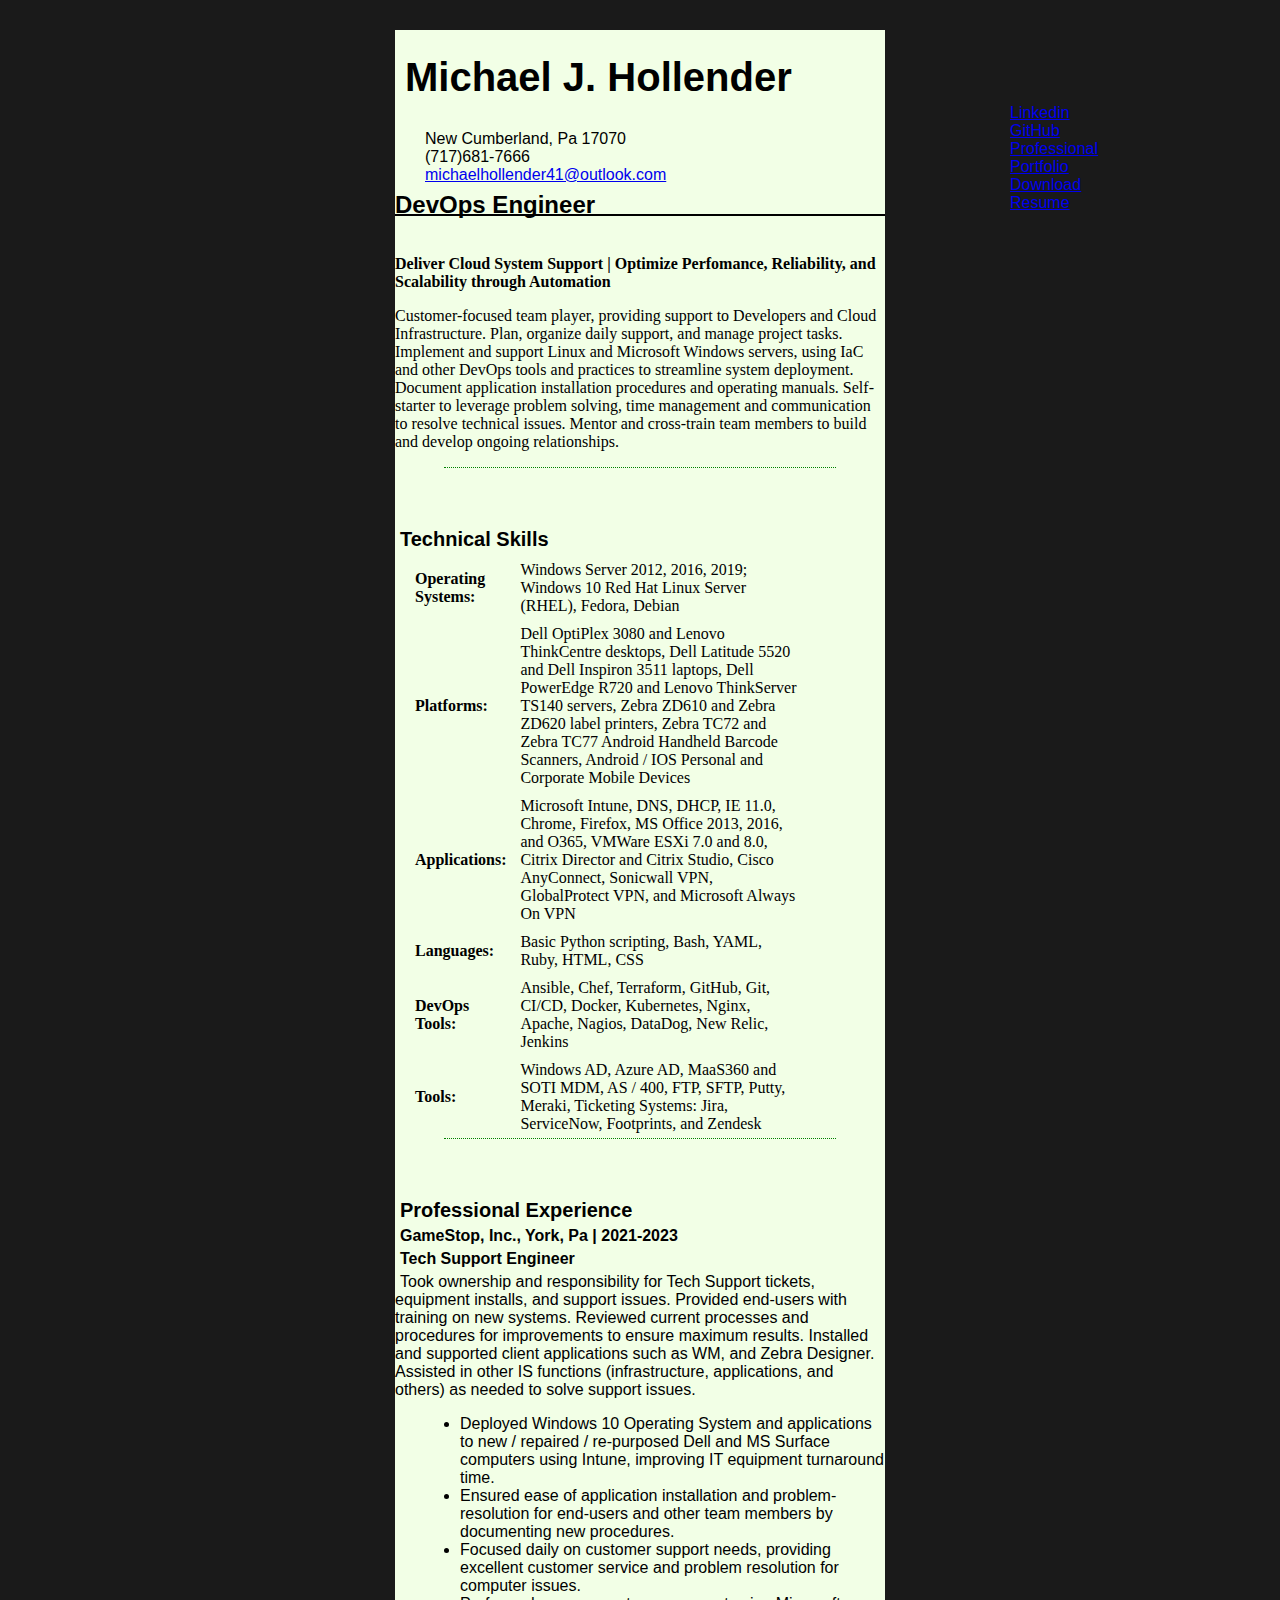
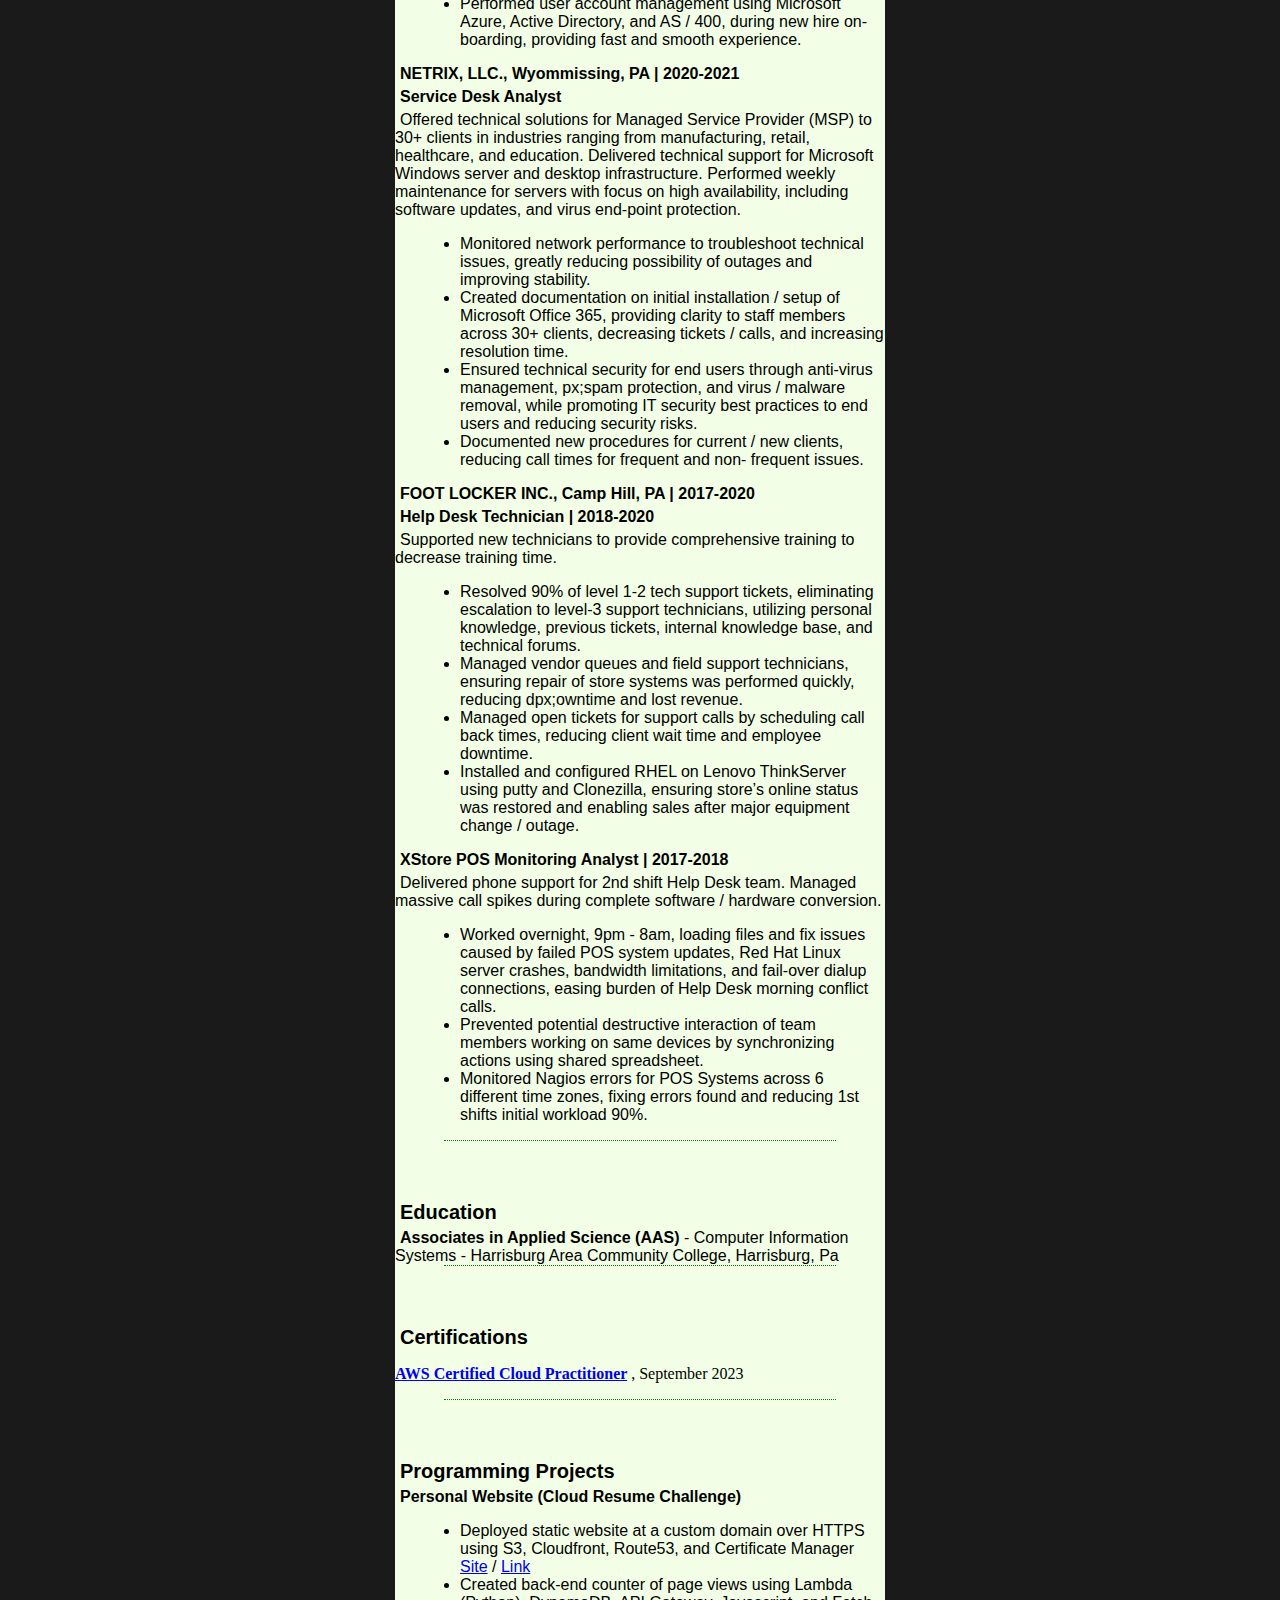
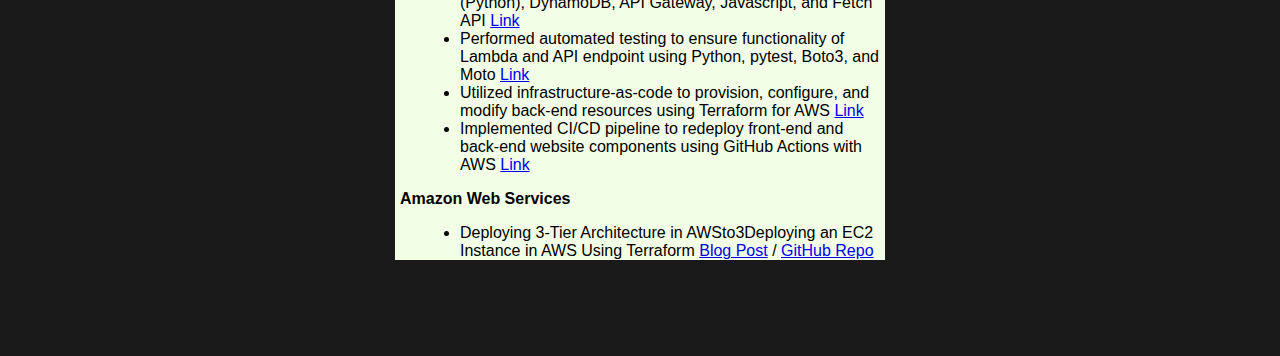
==== 01-Website-Front-End/index.html @ 345ed3fb "Renamed to index.html" ====
<!doctype html>
<html lang="en">
<head>
    <!-- Required meta tags -->
    <meta charset="utf-8">
    <meta name="viewport" content="width=device-width, initial-scale=1">

    <!-- Bootstrap CSS -->
    <link href="https://cdn.jsdelivr.net/npm/bootstrap@5.1.3/dist/css/bootstrap.min.css" rel="stylesheet" integrity="sha384-1BmE4kWBq78iYhFldvKuhfTAU6auU8tT94WrHftjDbrCEXSU1oBoqyl2QvZ6jIW3" crossorigin="anonymous">
    
    <link rel="stylesheet" media="screen" href="https://fontlibrary.org//face/butler" type="text/css"/>

    <link rel="stylesheet" href="https://fonts.gpx;oogleapis.com/css2?family=Open+Sans">

    <link rel="stylesheet" type="text/css" href="format.css">

    <title>Michael J. Holender | DevOps/Cloud Engineer</title>
</head>
<main>
    <!-- <body id=top> -->
    <body class="content">
        <div id="wrapper" class="instaFade">
            <div class="mainDetails">
                <header>
                    <h1>Michael J. Hollender</h1>
                </header>
    
    <!-- CONTACT INFO & LINKS -->
    <div id="contactDetailsLeft" class="quickFade delayFour">
        <ul style="list-style-type: none;">
            <li>New Cumberland, Pa 17070</li>
			<li>(717)681-7666</li>
            <li><a href="mailto:michaelhollender41@outlook.com" target="_blank">michaelhollender41@outlook.com</a></li>
		</ul>
    </div>
    <div class="clear"></div>
    <div id="contactDetailsRight" class="quickFade delayFour">
        <ul style="list-style-type: none;">
            <li><a href="https://www.linkedin.com/in/michael-hollender-aws" target="_blank">Linkedin</a></li>
			<li><a href="https://github.com/michaelhollender" target="_blank"> GitHub</a></li>
            <li><a href="https://medium.com/@michaelhollender" target="_blank"> Professional Portfolio</a></li>
			<li><a href="Brett_Howell_CV.pdf" target="_blank" download="Brett_Howell_CV.pdf">Download Resume</a></li>
		</ul>
    </div>
    <div class="clear"></div>
	

    <script src="https://cdn.jsdelivr.net/npm/bootstrap@5.1.3/dist/js/bootstrap.bundle.min.js" integrity="sha384-ka7Sk0Gln4gmtz2MlQnikT1wXgpx;YsOg+OMhuP+IlRH9sENBO0LRn5q+8nbTov4+1p" crossorigin="anonymous"></script>
    <br>
    <br>
    <div class="container">
        <div class="line"></div> 
        <div class="row">
            <h1>
                <b>DevOps Engineer</b>
            </h1>
    <br>
    <br>
                <b>Deliver Cloud System Support | Optimize Perfomance, Reliability, and Scalability through Automation</b>
        </div>

    <!-- RESUME SECTIONS -->
        <div class="row">
            <p>
               Customer-focused team player, providing support to Developers and Cloud Infrastructure. Plan, organize daily support, and manage project tasks. Implement and support Linux and Microsoft Windows servers, using IaC and other DevOps tools and practices to streamline system deployment. Document application installation procedures and operating manuals. Self-starter to leverage problem solving, time management and communication to resolve technical issues. Mentor and cross-train team members to build and develop ongoing relationships. 
            </p>
        </div>
    <div class="line2"></div>  
        
    <div class="row">
        <h2>
            Technical Skills
        </h2>
        
        <table>
            <tr>
                <th>Operating Systems:</th>
                <td>Windows Server 2012, 2016, 2019; Windows 10
Red Hat Linux Server (RHEL), Fedora, Debian</td>
            </tr>
            <tr>
                <th>Platforms:</th>
                <td>Dell OptiPlex 3080 and Lenovo ThinkCentre desktops, Dell Latitude 5520 and Dell Inspiron 3511 laptops, Dell PowerEdge R720 and Lenovo ThinkServer TS140 servers, Zebra ZD610 and Zebra ZD620 label printers, Zebra TC72 and Zebra TC77 Android Handheld Barcode Scanners, Android / IOS Personal and Corporate Mobile Devices</td>
            </tr>
            <tr>
                <th>Applications:</th>
                <td>Microsoft Intune, DNS, DHCP, IE 11.0, Chrome, Firefox, MS Office 2013, 2016, and O365, VMWare ESXi 7.0 and 8.0, Citrix Director and Citrix Studio, Cisco AnyConnect, Sonicwall VPN, GlobalProtect VPN, and Microsoft Always On VPN</td>
            </tr>
            <tr>
                <th>Languages:</th>
                <td>Basic Python scripting, Bash, YAML, Ruby, HTML, CSS</td>
            </tr>
            <tr>
                <th>DevOps Tools:</th>
                <td>Ansible, Chef, Terraform, GitHub, Git, CI/CD, Docker, Kubernetes, Nginx, Apache, Nagios, DataDog, New Relic, Jenkins</td>
            </tr>
            <tr>
                <th>Tools:</th>
                <td>Windows AD, Azure AD, MaaS360 and SOTI MDM, AS / 400, FTP, SFTP, Putty, Meraki, Ticketing Systems: Jira, ServiceNow, Footprints, and Zendesk</td>
            </tr>
        </table>
    </div>

    <div class="line2"></div>
    <div class="row">
        <h2>
            Professional Experience
        </h2>
        <div class="row work-company-row"> <!-- GameStop -->
            <h3>
                <b>GameStop, Inc.,</b> York, Pa | 2021-2023
            </h3>
            <h4>
                Tech Support Engineer
            </h4>
            <p1>
                Took ownership and responsibility for Tech Support tickets, equipment installs, and support issues. Provided end-users with training on new systems. Reviewed current processes and procedures for improvements to ensure maximum results. Installed and supported client applications such as WM, and Zebra Designer. Assisted in other IS functions (infrastructure, applications, and others) as needed to solve support issues.
            </p1>
            <ul>
                <li>Deployed Windows 10 Operating System and applications to new / repaired / re-purposed Dell and MS Surface computers using Intune, improving IT equipment turnaround time.</li>
                
                <li>Ensured ease of application installation and problem-resolution for end-users and other team members by documenting new procedures.</li>

                <li>Focused daily on customer support needs, providing excellent customer service and problem resolution for computer issues.</li>

                <li>Performed user account management using Microsoft Azure, Active Directory, and AS / 400, during new hire on-boarding, providing fast and smooth experience.</li>
            </ul>
        </div>
        
        <div class="row work-company-row"> <!-- NETRIX, LLC. -->
            <h3>
                <b>NETRIX, LLC.,</b> Wyommissing, PA | 2020-2021
            </h3>
            <h4>
                Service Desk Analyst
            </h4>
            <p1>
                Offered technical solutions for Managed Service Provider (MSP) to 30+ clients in industries ranging from manufacturing, retail, healthcare, and education. Delivered technical support for Microsoft Windows server and desktop infrastructure. Performed weekly maintenance for servers with focus on high availability, including software updates, and virus end-point protection.
            </p1>
            <ul>
                <li>Monitored network performance to troubleshoot technical issues, greatly reducing possibility of outages and improving stability.</li>
    
                <li>Created documentation on initial installation / setup of Microsoft Office 365, providing clarity to staff members across 30+ clients, decreasing tickets / calls, and increasing resolution time.</li>
    
                <li>Ensured technical security for end users through anti-virus management, px;spam protection, and virus / malware removal, while promoting IT security best practices to end users and reducing security risks.</li>

                <li>Documented new procedures for current / new clients, reducing call times for frequent and non- frequent issues.</li>
            </ul>
        </div>
        
        <div class="row work-company-row"> <!-- FOOT LOCKER INC.-->
            <h3>
                <b>FOOT LOCKER INC.,</b> Camp Hill, PA | 2017-2020
            </h3 >
            <h4>Help Desk Technician | 2018-2020</h4>
            <p1>
                Supported new technicians to provide comprehensive training to decrease training time.
            </p1>
            <ul>
                <li>Resolved 90% of level 1-2 tech support tickets, eliminating escalation to level-3 support technicians, utilizing personal knowledge, previous tickets, internal knowledge base, and technical forums.</li>
                    
                <li>Managed vendor queues and field support technicians, ensuring repair of store systems was performed quickly, reducing dpx;owntime and lost revenue.</li>
                    
                <li>Managed open tickets for support calls by scheduling call back times, reducing client wait time and employee downtime.</li>
                    
                <li>Installed and configured RHEL on Lenovo ThinkServer using putty and Clonezilla, ensuring store’s online status was restored and enabling sales after major equipment change / outage.</li>
            </ul>
            <h4>XStore POS Monitoring Analyst | 2017-2018</h4>
            <p1>
                Delivered phone support for 2nd shift Help Desk team. Managed massive call spikes during complete software / hardware conversion.
            </p1>
                <ul>
                    <li>Worked overnight, 9pm - 8am, loading files and fix issues caused by failed POS system updates, Red Hat Linux server crashes, bandwidth limitations, and fail-over dialup connections, easing burden of Help Desk morning conflict calls.</li>

                    <li>Prevented potential destructive interaction of team members working on same devices by synchronizing actions using shared spreadsheet.</li>

                    <li>Monitored Nagios errors for POS Systems across 6 different time zones, fixing errors found and reducing 1st shifts initial workload 90%.</li>
                </ul>
            </div>
        </div>
        
        <div class="line2"></div>
        <div class="row">
            <h2>
                Education
            </h2>
            <p1>
                <strong>Associates in Applied Science (AAS)</strong> - Computer Information Systems - Harrisburg Area Community College, Harrisburg, Pa
            </p1>
        </div>

        <!-- <div class="line"></div> -->
        <!-- <div class="row">
            <h2>
                Professional Development
            </h2>
            <p>
                <strong>
                    <a href="link to Udemy Course??">Nme of Udemy Course</a>
                </strong>
                 - Course Creators Name, Month/Year Course was taken
            </p>
        </div> -->

        <div class="line2"></div>
        <div class="row">
            <h2>
                Certifications
            </h2>
            <p>
                <strong>
                    <a href="https://www.credly.com/badges/cef132e1-531a-45e0-8411-0baceca65b40/public_url">AWS Certified Cloud Practitioner</a>
                </strong>, September 2023
            </p>
        </div>
        
        <div class="line2"></div>

        <div class="row">
            <h2>
                Programming Projects
            </h2>
            <h3>
                Personal Website (Cloud Resume Challenge)
            </h3>
            <ul>
                <li>Deployed static website at a custom domain over HTTPS using S3, Cloudfront, Route53, and Certificate Manager <a href="https://william-lewis.com/">Site</a> / <a href="https://github.com/williamlewis/cloud-resume-challenge">Link</a></li>

                <li>Created back-end counter of page views using Lambda (Python), DynamoDB, API Gateway, Javascript, and Fetch API <a href="https://github.com/williamlewis/cloud-resume-challenge/blob/main/02%20-%20Website%20Back-End/lambda_update_view_count_in_dynamodb.py">Link</a></li>

                <li>Performed automated testing to ensure functionality of Lambda and API endpoint using Python, pytest, Boto3, and Moto <a href="https://github.com/williamlewis/cloud-resume-challenge/blob/main/02%20-%20Website%20Back-End/lambda_update_view_count_in_dynamodb_TEST.py">Link</a></li>

                <li>Utilized infrastructure-as-code to provision, configure, and modify back-end resources using Terraform for AWS <a href="https://github.com/williamlewis/cloud-resume-challenge/blob/main/03%20-%20Website%20Infra/main.tf">Link</a></li>

                <li>Implemented CI/CD pipeline to redeploy front-end and back-end website components using GitHub Actions with AWS <a href="https://github.com/williamlewis/cloud-resume-challenge/blob/main/.github/workflows/crc-update-website-frontend.yaml">Link</a></li>
            </ul>
            <h3>
                Amazon Web Services
            </h3>
            <ul>
            <li>Deploying 3-Tier Architecture in AWSto3Deploying an EC2 Instance in AWS Using Terraform <a href ="https://towardsaws.com/deploying-an-ec2-instance-in-aws-using-terraform-7c9e9a160ae6">Blog Post</a> / <a href="https://github.com/michaelhollender/Deploying-EC2-Instance-in-AWS-Using-Terraform/tree/main?source=post_page-----7c9e9a160ae6--------------------------------`">GitHub Repo</a></li>
            </ul>

            <!-- <h3>
                Python
            </h3>
            <ul>
                <li>Name of Python Project <a href="https://github.com/michaelhollender/name-of-python-project-repo">Link</a></li>
            </ul> -->
        </div>

    <!-- FOOTER -->
        <!-- <div class="row footer">
            <p>
                Something goes here
            </p>
        </div> -->      

    <!-- VIEW COUNTER -->
    <div class="row justify-content-center">
        <div class="col-sm-4 view-counter">
            <p id="displayed-count"></p> <!-- VIEW COUNT POPULATES HERE -->
            <script src="page_view_counter.js"></script>
        </div>
    </div>
    </body>
</main>
</html>
---- 01-Website-Front-End/format.css ----
main { background-color: #1A1A1A;
           color: #000000;
		   padding-top: 60px;
		   padding-bottom: 80px;
		   padding-left: 150px;
		   padding-right: 150px;
	       overflow: auto; 
		   min-height: 10px;
		   margin-top: -70px;
		   margin-bottom: -70px;
		   margin-left: -220px;
		   margin-right: -220px;                  
}

.content { padding-left: 220px;
	       padding-right: 220px;
           padding-top: 40px;
		   padding-bottom: 20px; 
		   margin: auto;
           text-align: left;
           clear: both; 	  
}

#wrapper { color: #000000;
		   background-color: #f2ffe6;
           width: 50%;
		   margin: auto;
}

.line { 
            border-bottom: 2px solid black; 
            margin-top: -50px; 
            margin-left: 0px;
			padding-top: -25px;
            width: 100%; 
        }
        
.line2 { 
            border-bottom: 0.5px dotted green; 
			margin: auto; 
            width: 80%; 
        } 
	
header { font-family: Georgia, "Times New Roman", serif;
        color: #080808; 
                          
}
header h1 { padding-left: 10px;
            padding-top: 25px;
		    padding-bottom: 10px; 
		    margin: auto;
            text-align: left;
            font-size: 2.5em;
            clear: both; 	  
}
header span { font-style: italic;
			  font-weight: bold;
			  font-size: 100%;
			  color: #FFFFFF;
              padding-right: 15em;
	          margin-top: -0.5em;	
}

#contactDetailsLeft {
	text-align: left;
	padding-top: 100px;
	padding-left: 0px;
	padding-right: 0px;
	margin-left: -35px;
    margin-top: -06em;
}

#contactDetailsRight {
	text-align: center;
	padding-top: -100px;
	padding-left: -125px;
    margin-top: -06em;
	margin-left: 550px;
}

nav a:hover {  color: #080808; }
nav ul ul { 
         background-color: #5564A0;
    	 padding: 0;
         display: none; 
		 text-align: left;
}
nav ul ul li { border: 1px solid  #00005D;
 		 display: block;
         width: 7em;
         padding-left: 1em;
         margin-left: 0; 
}
nav li:hover ul { display: block; }

h1 { color: #000000; 
     font-family: arial, sans-serif;
	 text-align: left;
	 margin-top: -25px;
	 margin-bottom: 0px;
	 margin-left: 0px;
     margin-right: 25px;   
	 font-size: 150%;
}

h2 { color: #000000; 
     font-family: arial, sans-serif;
	 padding-top: 25px;
	 margin: 5px;
	 margin-top: 35px;
     font-size: 125%;
	 font-weight: bold;
}

h3 { color: #000000; 
     font-family: arial, sans-serif;
	 margin: 5px;
     font-size: 100%;
}

h4 {
	color: #000000; 
     font-family: arial, sans-serif;
	 margin: 5px;
     margin-bottom: 05px;   
	 font-size: 100%;
	 font-weight: bold;
}

p1 { color: #000000;
     font-family: arial, sans-serif;
	 text-align: left;
	 margin-left: 05px;
	 margin-top: 100px;
	 margin-bottom: 15px;
     font-size: 100%;
}

table {
  width: 80%
}
table,
th,
td {
  border: 25px black;
  border-collapse: collapse;
  margin-left: 15px;
}
th,
td {
  padding: 5px;
  text-align: left;
  margin-left: -115px;
}

ul {
	color: #000000;
    font-family: arial, sans-serif;
	margin-left: 25px;
	text-align: left;
	border-right: 10px;
	font-size: 100%;
}

footer {font-size:70%;
         text-align: center;
         padding: 10px;
		 clear: both;
}
header, main, footer, figure, figcaption { display: block; }
@media only screen and (max-width: 1024px) {
	body { margin: 0; }
	#wrapper { width: auto; }                                                              
	main { margin-left: 0; }
	nav { float: none; 
              width: auto; }
	nav li { display: inline-block; 
               padding: 0.5em; }
	nav ul { text-align: center; }
	nav a { border-style: none; }
	h1, h2 { font-size: 120%; }
	p { font-size: 90%; }
} 
@media only screen and (max-width: 768px) {
	h1, h2 { font-size: 100%; }
	span { font-size: 80%; } 
  	nav, nav ul, nav li { padding: 0; }
 	nav li { display: block; }
        nav a { display: block; 
      	padding: 0.5em 0;
        border-bottom: 2px ridge #00005D; }
}
video {
  width: 100%    !important;
  height: auto   !important;
}
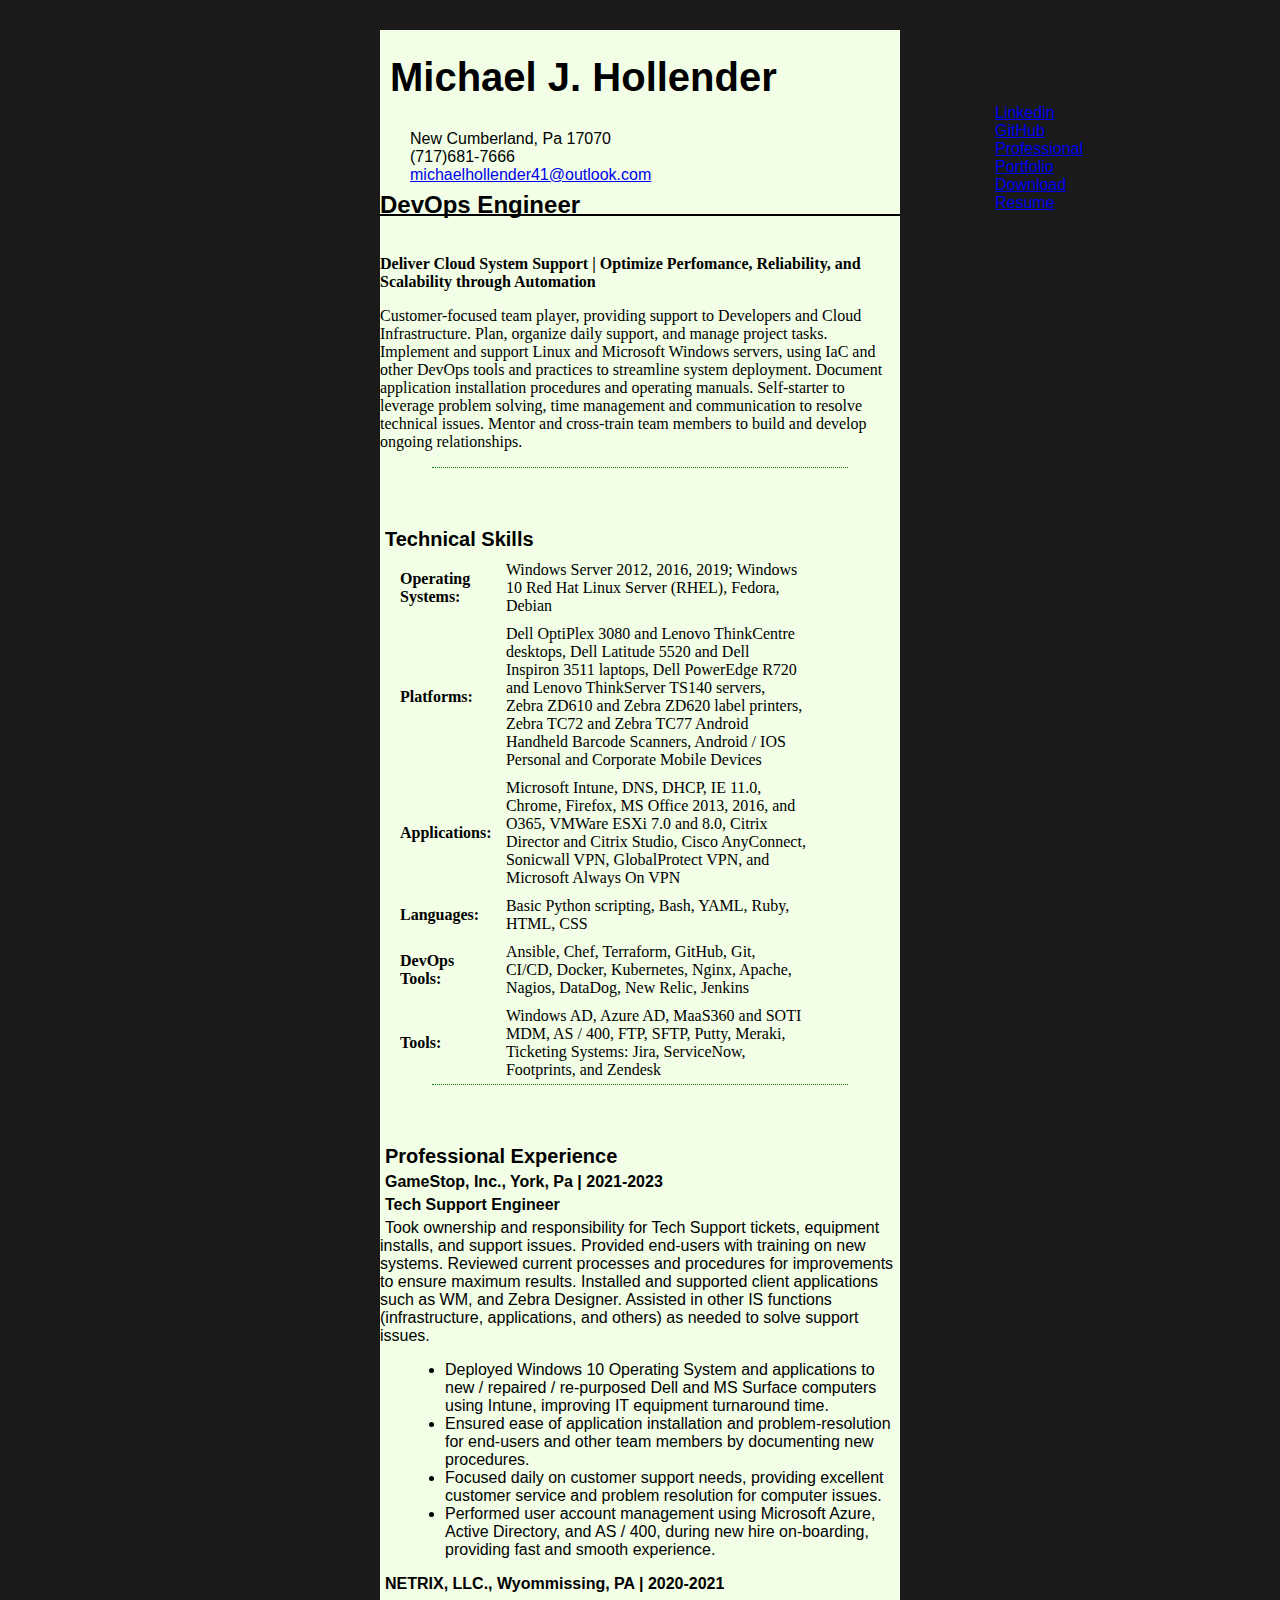
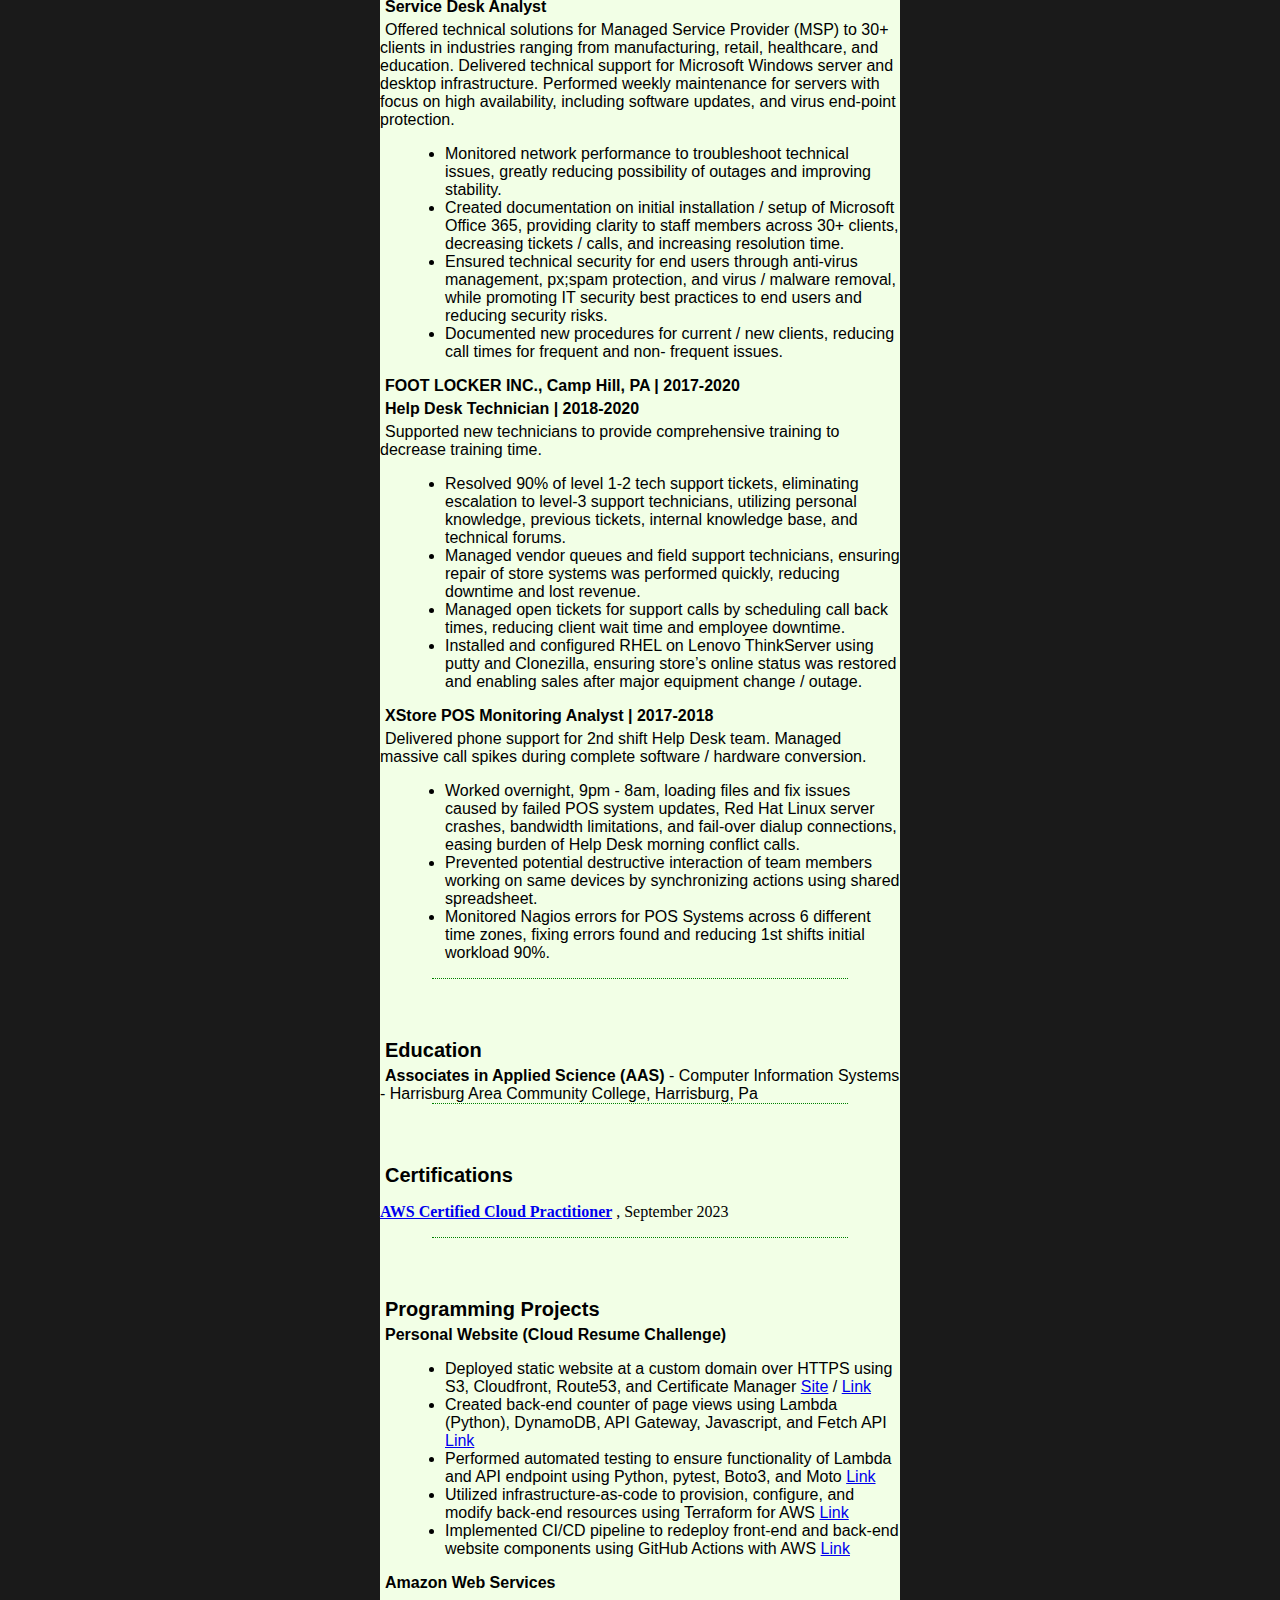
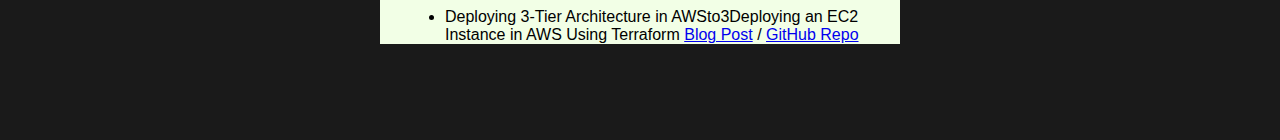
==== commit 15e6b94d: "FixedFormating" ====
--- a/01-Website-Front-End/index.html
+++ b/01-Website-Front-End/index.html
@@ -159,7 +159,7 @@
             <ul>
                 <li>Resolved 90% of level 1-2 tech support tickets, eliminating escalation to level-3 support technicians, utilizing personal knowledge, previous tickets, internal knowledge base, and technical forums.</li>
                     
-                <li>Managed vendor queues and field support technicians, ensuring repair of store systems was performed quickly, reducing dpx;owntime and lost revenue.</li>
+                <li>Managed vendor queues and field support technicians, ensuring repair of store systems was performed quickly, reducing downtime and lost revenue.</li>
                     
                 <li>Managed open tickets for support calls by scheduling call back times, reducing client wait time and employee downtime.</li>
                     
@@ -224,15 +224,15 @@
                 Personal Website (Cloud Resume Challenge)
             </h3>
             <ul>
-                <li>Deployed static website at a custom domain over HTTPS using S3, Cloudfront, Route53, and Certificate Manager <a href="https://william-lewis.com/">Site</a> / <a href="https://github.com/williamlewis/cloud-resume-challenge">Link</a></li>
-
-                <li>Created back-end counter of page views using Lambda (Python), DynamoDB, API Gateway, Javascript, and Fetch API <a href="https://github.com/williamlewis/cloud-resume-challenge/blob/main/02%20-%20Website%20Back-End/lambda_update_view_count_in_dynamodb.py">Link</a></li>
-
-                <li>Performed automated testing to ensure functionality of Lambda and API endpoint using Python, pytest, Boto3, and Moto <a href="https://github.com/williamlewis/cloud-resume-challenge/blob/main/02%20-%20Website%20Back-End/lambda_update_view_count_in_dynamodb_TEST.py">Link</a></li>
-
-                <li>Utilized infrastructure-as-code to provision, configure, and modify back-end resources using Terraform for AWS <a href="https://github.com/williamlewis/cloud-resume-challenge/blob/main/03%20-%20Website%20Infra/main.tf">Link</a></li>
-
-                <li>Implemented CI/CD pipeline to redeploy front-end and back-end website components using GitHub Actions with AWS <a href="https://github.com/williamlewis/cloud-resume-challenge/blob/main/.github/workflows/crc-update-website-frontend.yaml">Link</a></li>
+                <li>Deployed static website at a custom domain over HTTPS using S3, Cloudfront, Route53, and Certificate Manager <a href="https:///">Site</a> / <a href="https://github.com//cloud-resume-challenge">Link</a></li>
+
+                <li>Created back-end counter of page views using Lambda (Python), DynamoDB, API Gateway, Javascript, and Fetch API <a href="https://github.com//cloud-resume-challenge/blob/main/02%20-%20Website%20Back-End/lambda_update_view_count_in_dynamodb.py">Link</a></li>
+
+                <li>Performed automated testing to ensure functionality of Lambda and API endpoint using Python, pytest, Boto3, and Moto <a href="https://github.com//cloud-resume-challenge/blob/main/02%20-%20Website%20Back-End/lambda_update_view_count_in_dynamodb_TEST.py">Link</a></li>
+
+                <li>Utilized infrastructure-as-code to provision, configure, and modify back-end resources using Terraform for AWS <a href="https://github.com//cloud-resume-challenge/blob/main/03%20-%20Website%20Infra/main.tf">Link</a></li>
+
+                <li>Implemented CI/CD pipeline to redeploy front-end and back-end website components using GitHub Actions with AWS <a href="https://github.com//cloud-resume-challenge/blob/main/.github/workflows/crc-update-website-frontend.yaml">Link</a></li>
             </ul>
             <h3>
                 Amazon Web Services
--- a/01-Website-Front-End/format.css
+++ b/01-Website-Front-End/format.css
@@ -1,64 +1,71 @@
-main { background-color: #1A1A1A;
-           color: #000000;
-		   padding-top: 60px;
-		   padding-bottom: 80px;
-		   padding-left: 150px;
-		   padding-right: 150px;
-	       overflow: auto; 
-		   min-height: 10px;
-		   margin-top: -70px;
-		   margin-bottom: -70px;
-		   margin-left: -220px;
-		   margin-right: -220px;                  
+main {
+	background-color: #1A1A1A;
+	color: #000000;
+	padding-top: 60px;
+	padding-bottom: 80px;
+	padding-left: 120px;
+	padding-right: 120px;
+	overflow: auto; 
+	min-height: 10px;
+	margin-top: -70px;
+	margin-bottom: -70px;
+	margin-left: -220px;
+	margin-right: -220px;
 }
 
-.content { padding-left: 220px;
-	       padding-right: 220px;
-           padding-top: 40px;
-		   padding-bottom: 20px; 
-		   margin: auto;
-           text-align: left;
-           clear: both; 	  
+.content {
+	padding-left: 220px;
+	padding-right: 220px;
+	padding-top: 40px;
+	padding-bottom: 20px; 
+	margin: auto;
+    text-align: left;
+    clear: both;
 }
 
-#wrapper { color: #000000;
-		   background-color: #f2ffe6;
-           width: 50%;
-		   margin: auto;
+#wrapper {
+	color: #000000;
+	background-color: #f2ffe6;
+    width: 50%;
+	margin: auto;
 }
 
-.line { 
-            border-bottom: 2px solid black; 
-            margin-top: -50px; 
-            margin-left: 0px;
-			padding-top: -25px;
-            width: 100%; 
-        }
+.line {
+	border-bottom: 2px solid black; 
+    margin-top: -50px; 
+    margin-left: 0px;
+	padding-top: -25px;
+    width: 100%;
+}
         
-.line2 { 
-            border-bottom: 0.5px dotted green; 
-			margin: auto; 
-            width: 80%; 
-        } 
+.line2 {
+	border-bottom: 0.5px dotted green; 
+	margin: auto; 
+    width: 80%;
+} 
 	
-header { font-family: Georgia, "Times New Roman", serif;
-        color: #080808; 
-                          
+header {
+	font-family: Georgia, "Times New Roman", serif;
+	color: #080808;
 }
-header h1 { padding-left: 10px;
-            padding-top: 25px;
-		    padding-bottom: 10px; 
-		    margin: auto;
-            text-align: left;
-            font-size: 2.5em;
-            clear: both; 	  
+
+header h1 {
+	padding-left: 10px;
+    padding-top: 25px;
+	padding-bottom: 10px; 
+	margin: auto;
+    text-align: left;
+    font-size: 2.5em;
+    clear: both;
 }
-header span { font-style: italic;
-			  font-weight: bold;
-			  font-size: 100%;
-			  color: #FFFFFF;
-              padding-right: 15em;
-	          margin-top: -0.5em;	
+
+header span {
+	font-style: italic;
+	font-weight: bold;
+	font-size: 100%;
+	color: #FFFFFF;
+    padding-right: 15em;
+	margin-top: -0.5em;	
 }
 
 #contactDetailsLeft {
@@ -78,79 +85,68 @@
 	margin-left: 550px;
 }
 
-nav a:hover {  color: #080808; }
-nav ul ul { 
-         background-color: #5564A0;
-    	 padding: 0;
-         display: none; 
-		 text-align: left;
-}
-nav ul ul li { border: 1px solid  #00005D;
- 		 display: block;
-         width: 7em;
-         padding-left: 1em;
-         margin-left: 0; 
-}
-nav li:hover ul { display: block; }
-
-h1 { color: #000000; 
-     font-family: arial, sans-serif;
-	 text-align: left;
-	 margin-top: -25px;
-	 margin-bottom: 0px;
-	 margin-left: 0px;
-     margin-right: 25px;   
-	 font-size: 150%;
+h1 {
+	color: #000000; 
+    font-family: arial, sans-serif;
+	text-align: left;
+	margin-top: -25px;
+	margin-bottom: 0px;
+	margin-left: 0px;
+    margin-right: 25px;   
+	font-size: 150%;
 }
 
-h2 { color: #000000; 
-     font-family: arial, sans-serif;
-	 padding-top: 25px;
-	 margin: 5px;
-	 margin-top: 35px;
-     font-size: 125%;
-	 font-weight: bold;
+h2 {
+	color: #000000; 
+    font-family: arial, sans-serif;
+	padding-top: 25px;
+	margin: 5px;
+	margin-top: 35px;
+    font-size: 125%;
+	font-weight: bold;
 }
 
-h3 { color: #000000; 
-     font-family: arial, sans-serif;
-	 margin: 5px;
-     font-size: 100%;
+h3 {
+	color: #000000; 
+    font-family: arial, sans-serif;
+	margin: 5px;
+    font-size: 100%;
 }
 
 h4 {
 	color: #000000; 
-     font-family: arial, sans-serif;
-	 margin: 5px;
-     margin-bottom: 05px;   
-	 font-size: 100%;
-	 font-weight: bold;
+    font-family: arial, sans-serif;
+	margin: 5px;
+    margin-bottom: 05px;   
+	font-size: 100%;
+	font-weight: bold;
 }
 
-p1 { color: #000000;
-     font-family: arial, sans-serif;
-	 text-align: left;
-	 margin-left: 05px;
-	 margin-top: 100px;
-	 margin-bottom: 15px;
-     font-size: 100%;
+p1 {
+	color: #000000;
+    font-family: arial, sans-serif;
+	text-align: left;
+	margin-left: 05px;
+	margin-top: 100px;
+	margin-bottom: 15px;
+    font-size: 100%;
 }
 
 table {
-  width: 80%
+	width: 80%
 }
 table,
 th,
 td {
-  border: 25px black;
-  border-collapse: collapse;
-  margin-left: 15px;
+	border: 25px black;
+	border-collapse: collapse;
+	margin-left: 15px;
 }
 th,
 td {
-  padding: 5px;
-  text-align: left;
-  margin-left: -115px;
+	padding: 5px;
+	text-align: left;
+	margin-left: -115px;
 }
 
 ul {
@@ -162,36 +158,9 @@
 	font-size: 100%;
 }
 
-footer {font-size:70%;
-         text-align: center;
-         padding: 10px;
-		 clear: both;
+footer {
+	font-size:70%;
+    text-align: center;
+    padding: 10px;
+	clear: both;
 }
-header, main, footer, figure, figcaption { display: block; }
-@media only screen and (max-width: 1024px) {
-	body { margin: 0; }
-	#wrapper { width: auto; }                                                              
-	main { margin-left: 0; }
-	nav { float: none; 
-              width: auto; }
-	nav li { display: inline-block; 
-               padding: 0.5em; }
-	nav ul { text-align: center; }
-	nav a { border-style: none; }
-	h1, h2 { font-size: 120%; }
-	p { font-size: 90%; }
-} 
-@media only screen and (max-width: 768px) {
-	h1, h2 { font-size: 100%; }
-	span { font-size: 80%; } 
-  	nav, nav ul, nav li { padding: 0; }
- 	nav li { display: block; }
-        nav a { display: block; 
-      	padding: 0.5em 0;
-        border-bottom: 2px ridge #00005D; }
-}
-video {
-  width: 100%    !important;
-  height: auto   !important;
-}
-
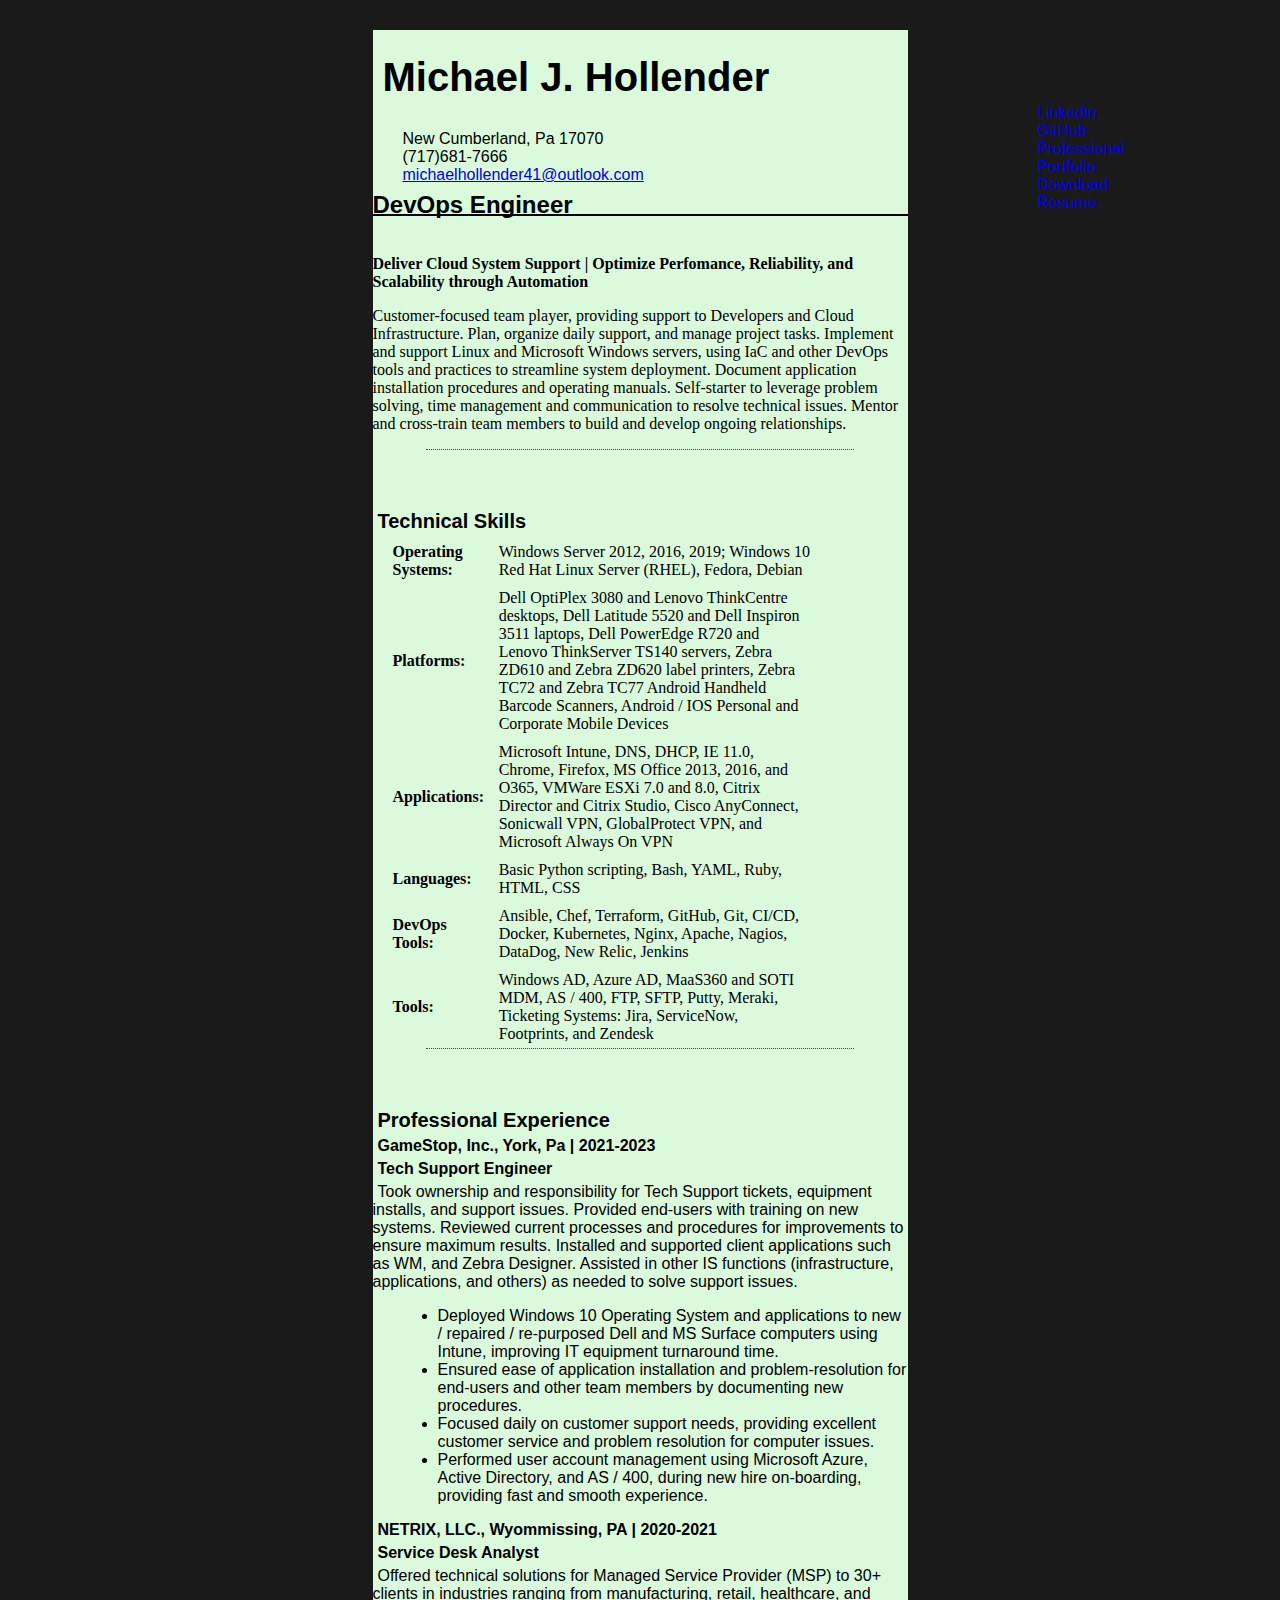
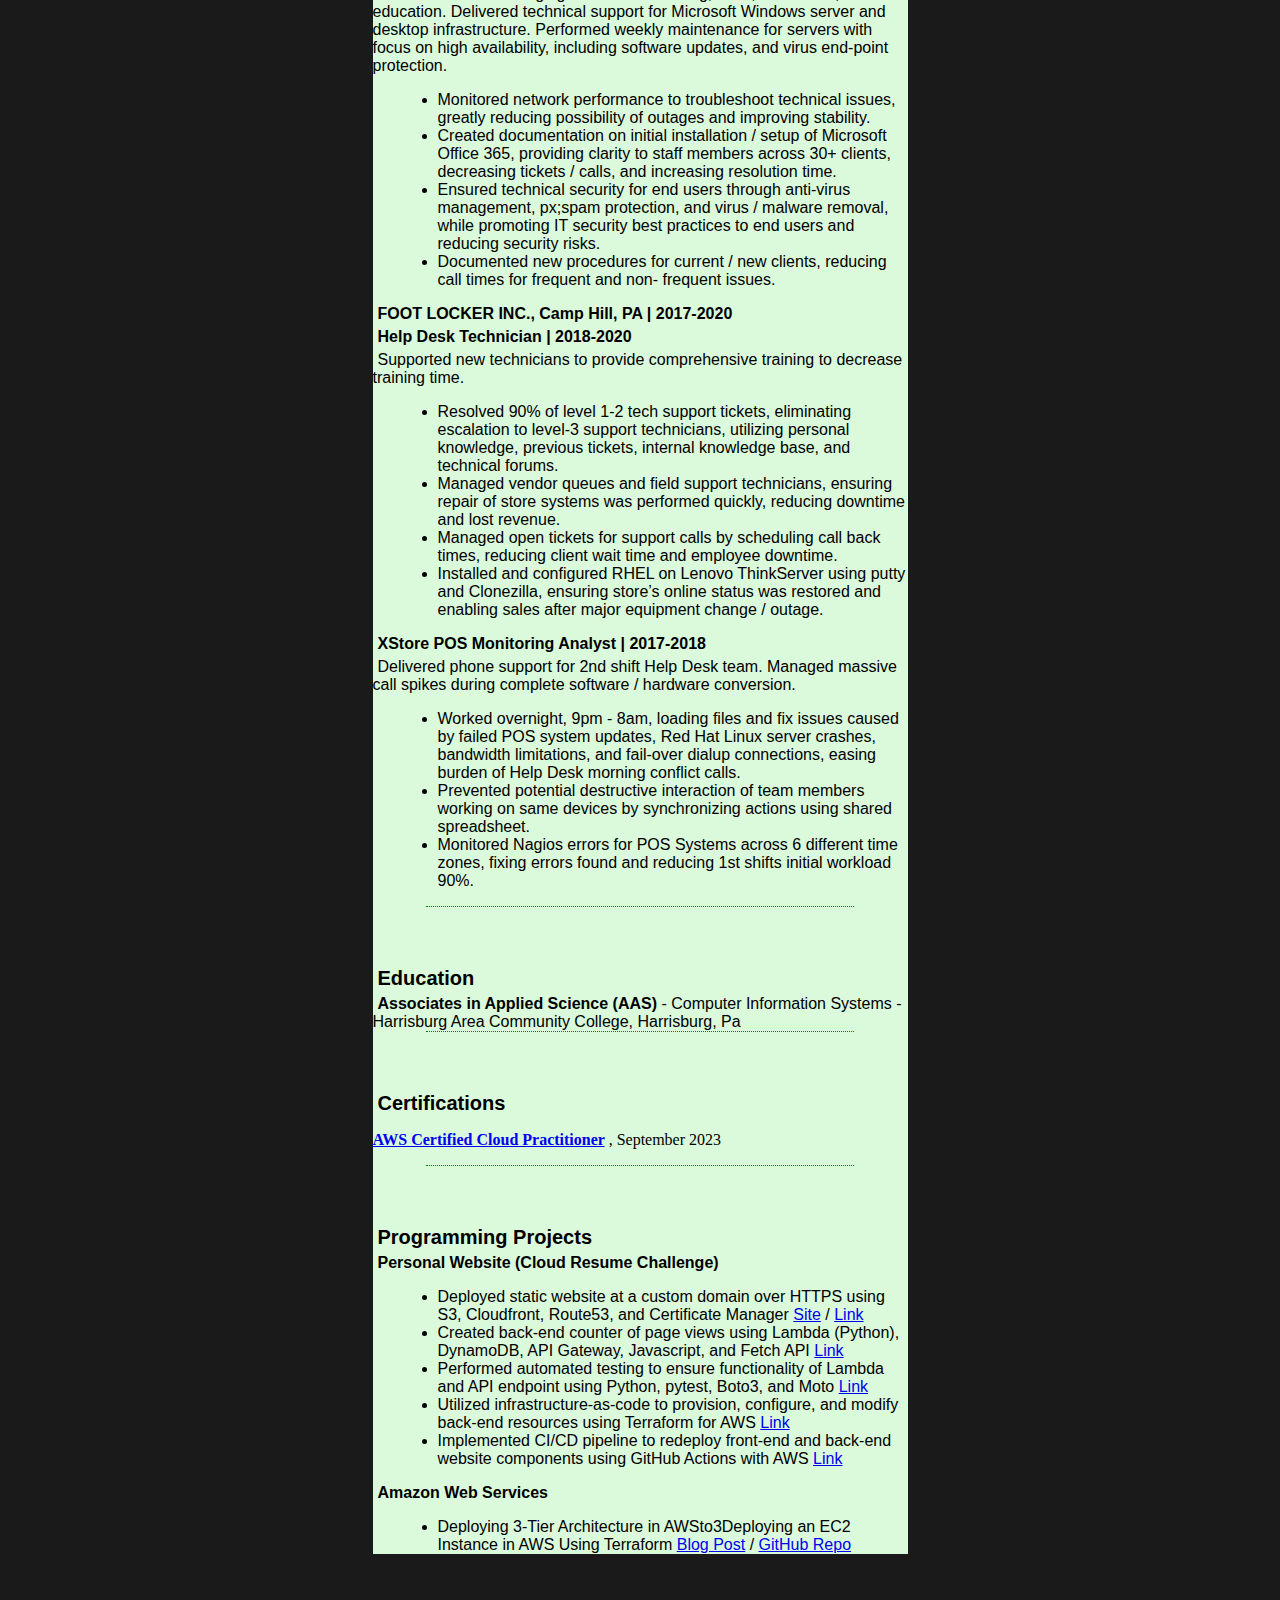
==== commit c0c5bab7: "FixedFormating" ====
--- a/01-Website-Front-End/index.html
+++ b/01-Website-Front-End/index.html
@@ -224,7 +224,7 @@
                 Personal Website (Cloud Resume Challenge)
             </h3>
             <ul>
-                <li>Deployed static website at a custom domain over HTTPS using S3, Cloudfront, Route53, and Certificate Manager <a href="https:///">Site</a> / <a href="https://github.com//cloud-resume-challenge">Link</a></li>
+                <li>Deployed static website at a custom domain over HTTPS using S3, Cloudfront, Route53, and Certificate Manager <a href="https:///">Site</a> / <a href="https://github.com//">Link</a></li>
 
                 <li>Created back-end counter of page views using Lambda (Python), DynamoDB, API Gateway, Javascript, and Fetch API <a href="https://github.com//cloud-resume-challenge/blob/main/02%20-%20Website%20Back-End/lambda_update_view_count_in_dynamodb.py">Link</a></li>
 
--- a/01-Website-Front-End/format.css
+++ b/01-Website-Front-End/format.css
@@ -14,8 +14,8 @@
 }
 
 .content {
-	padding-left: 220px;
-	padding-right: 220px;
+	padding-left: 205px;
+	padding-right: 205px;
 	padding-top: 40px;
 	padding-bottom: 20px; 
 	margin: auto;
@@ -25,7 +25,7 @@
 
 #wrapper {
 	color: #000000;
-	background-color: #f2ffe6;
+	background-color: #DBF9DB;
     width: 50%;
 	margin: auto;
 }
@@ -59,15 +59,6 @@
     clear: both;
 }
 
-header span {
-	font-style: italic;
-	font-weight: bold;
-	font-size: 100%;
-	color: #FFFFFF;
-    padding-right: 15em;
-	margin-top: -0.5em;	
-}
-
 #contactDetailsLeft {
 	text-align: left;
 	padding-top: 100px;
@@ -82,7 +73,7 @@
 	padding-top: -100px;
 	padding-left: -125px;
     margin-top: -06em;
-	margin-left: 550px;
+	margin-left: 600px;
 }
 
 h1 {
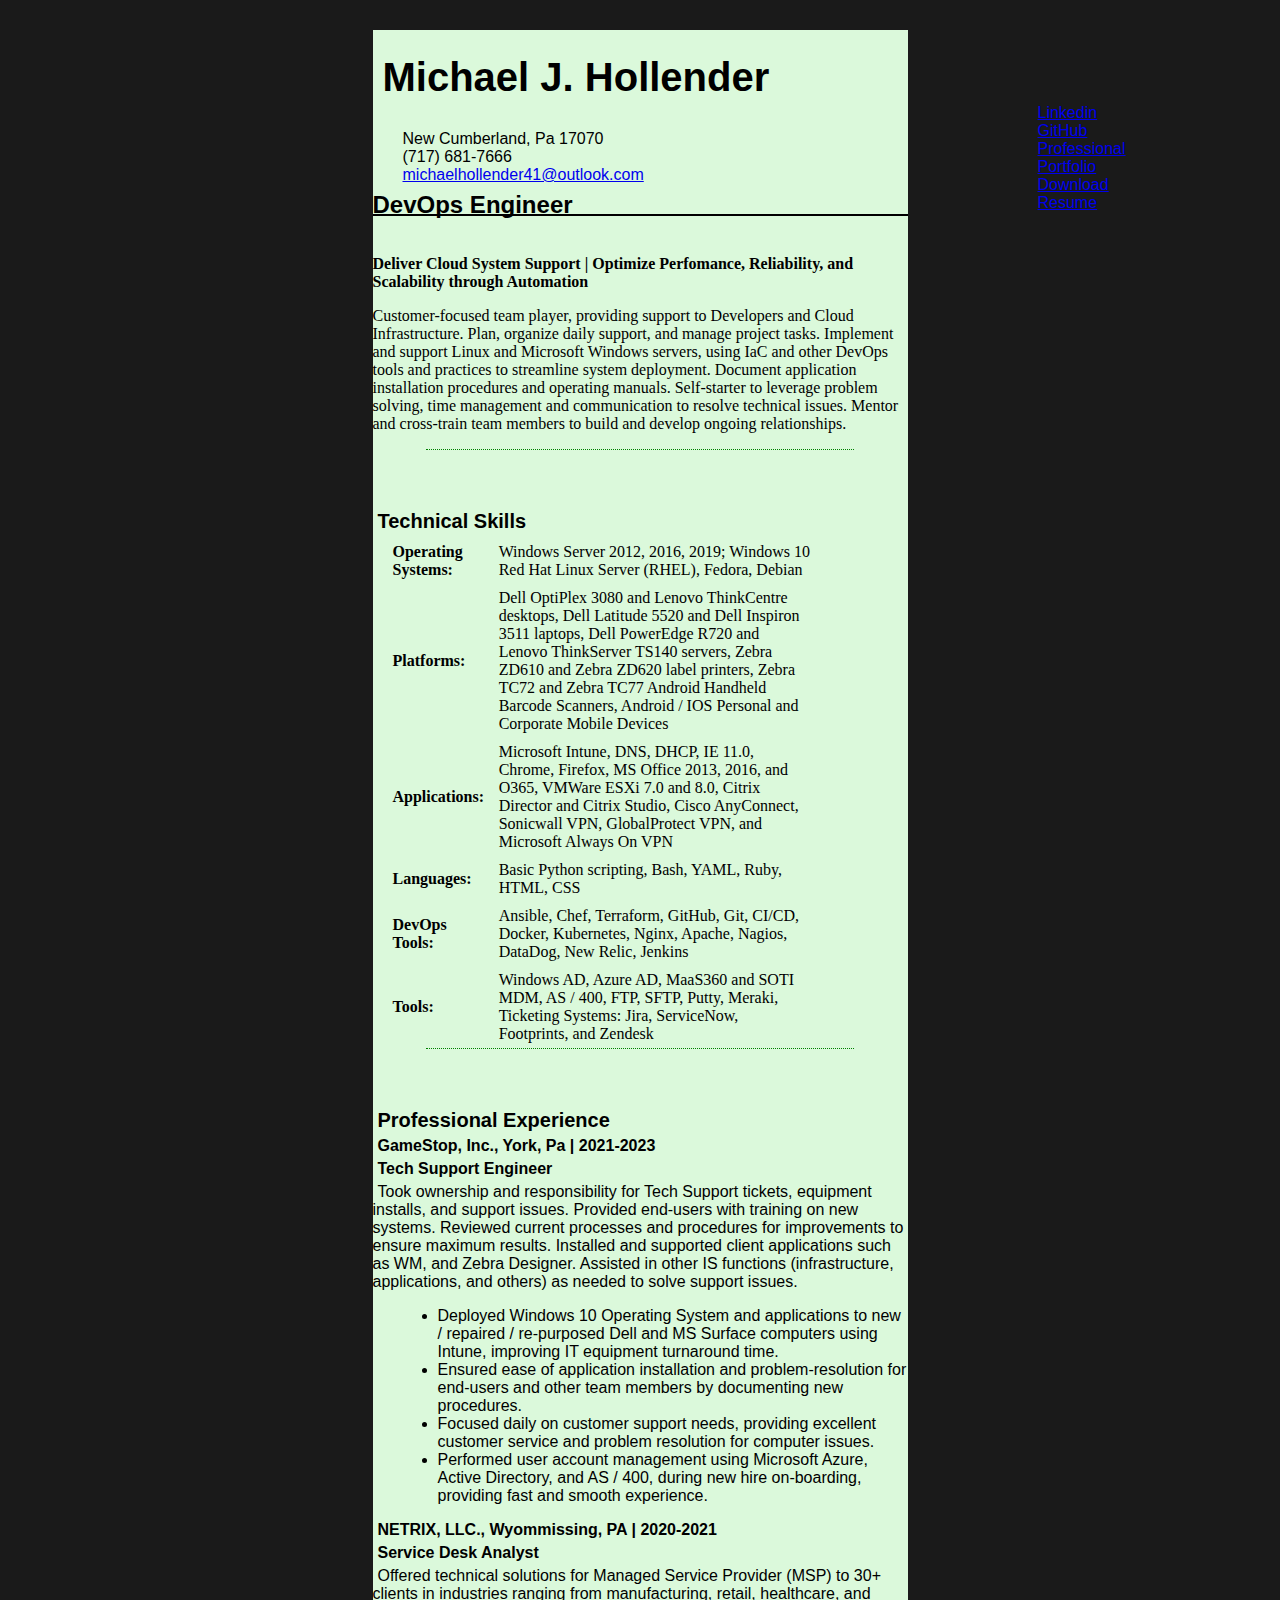
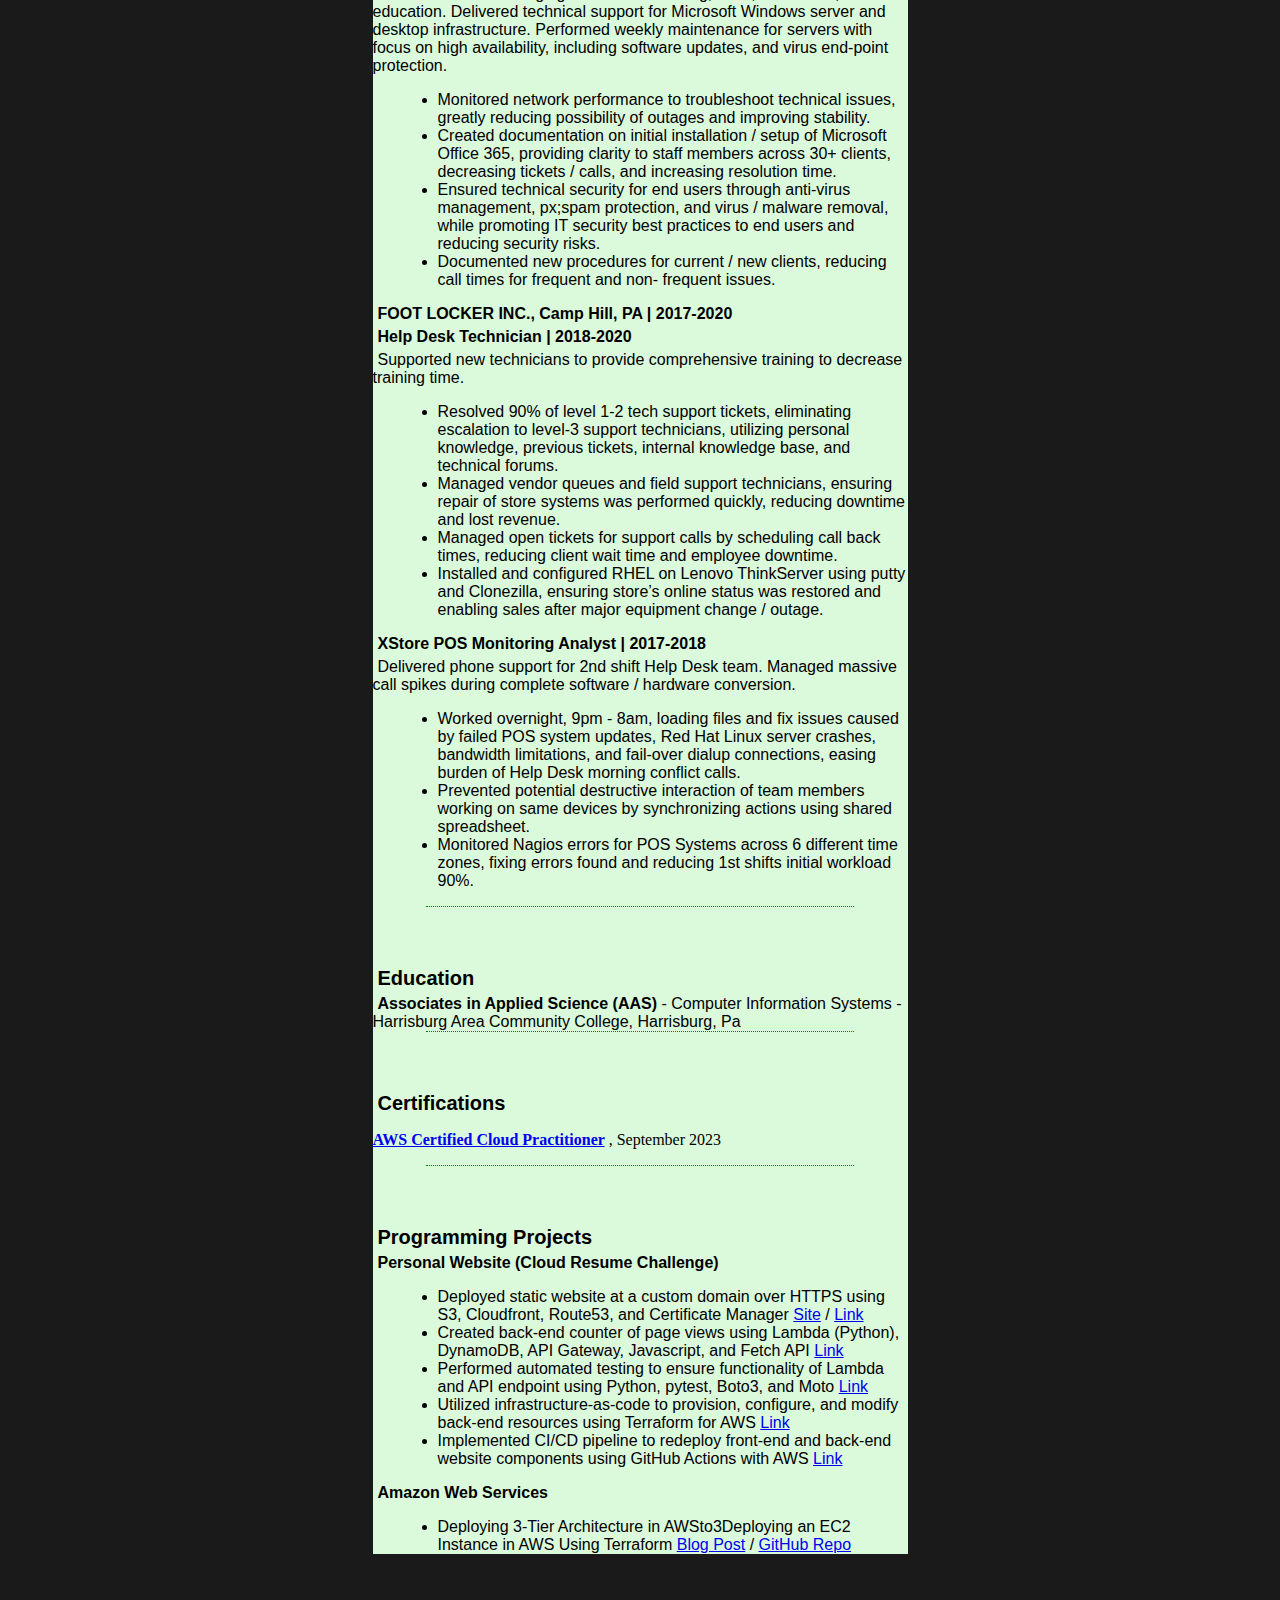
==== commit fb4c71b2: "FixedFormating" ====
--- a/01-Website-Front-End/index.html
+++ b/01-Website-Front-End/index.html
@@ -29,7 +29,7 @@
     <div id="contactDetailsLeft" class="quickFade delayFour">
         <ul style="list-style-type: none;">
             <li>New Cumberland, Pa 17070</li>
-			<li>(717)681-7666</li>
+			<li>(717) 681-7666</li>
             <li><a href="mailto:michaelhollender41@outlook.com" target="_blank">michaelhollender41@outlook.com</a></li>
 		</ul>
     </div>
